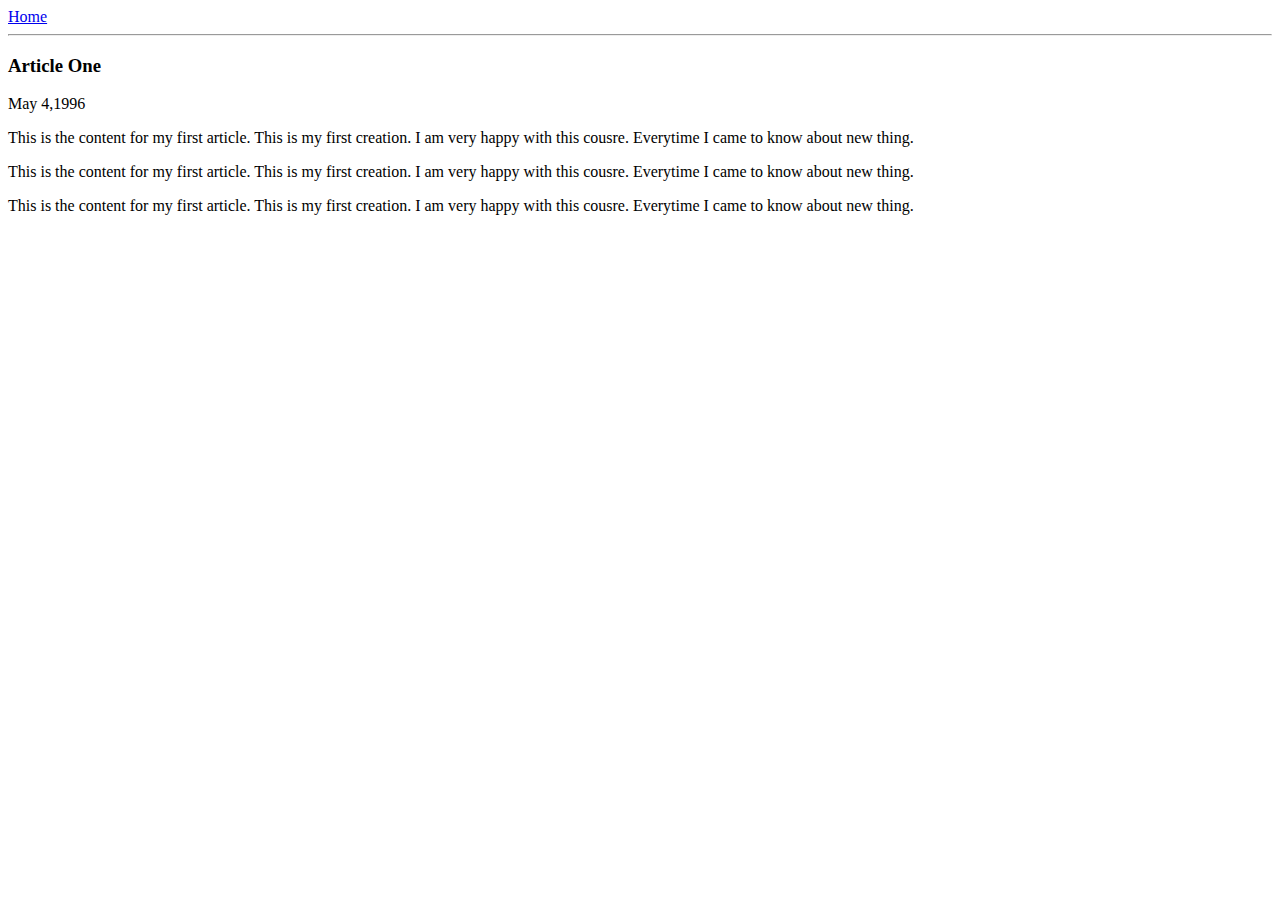
==== ui/article-one.html @ 0adf47ee "[imad-console] Updates ui/article-one.html" ====
<html>
<head>
    <title>
        Atal Tiwari | Kanpur
    </title>
    <meta name="viewport" content="width=device-width, initial-scale=1" /> 
</head>
<body>
    <div>
        <a href="/">Home</a>
    </div>
    <hr/>
    <h3>
        Article One
    </h3>
    <div>
        May 4,1996
    </div>
    <div>
        <p>
            This is the content for my first article. This is my first creation. I am very happy with this cousre. Everytime I came to know about new thing.
        </p>
        <p>
            This is the content for my first article. This is my first creation. I am very happy with this cousre. Everytime I came to know about new thing.
        </p>
        <p>
            This is the content for my first article. This is my first creation. I am very happy with this cousre. Everytime I came to know about new thing.
        </p>
    </div>
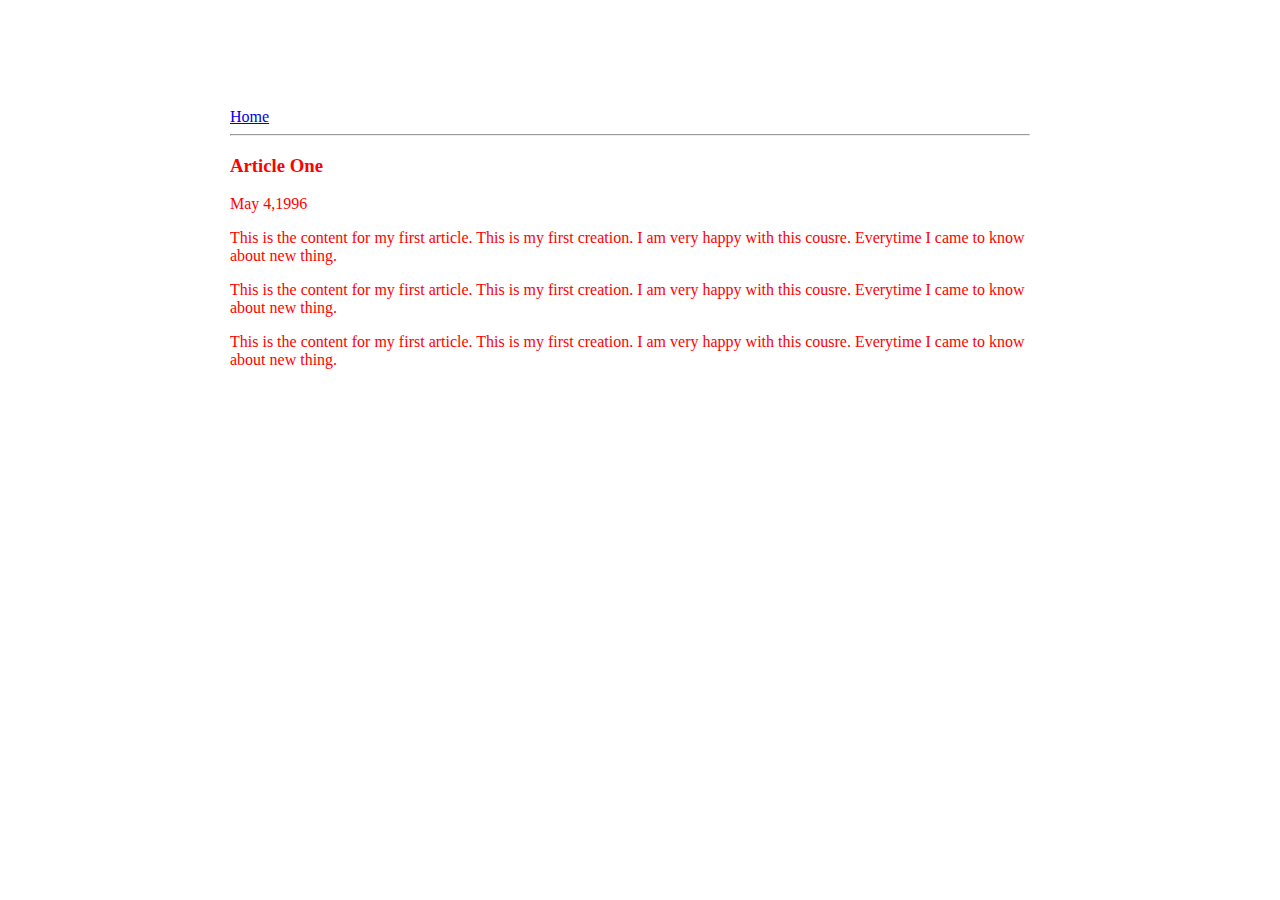
==== commit cb099327: "[imad-console] Updates ui/article-one.html" ====
--- a/ui/article-one.html
+++ b/ui/article-one.html
@@ -4,8 +4,19 @@
         Atal Tiwari | Kanpur
     </title>
     <meta name="viewport" content="width=device-width, initial-scale=1" /> 
+    <style>
+        .container {
+            max-width : 800px;
+            margin : 0 auto;
+            color : #FF0000;
+            font-family : calibri;
+            padding-top : 100px;
+            padding-right: 20px;
+        }
+    </style>
 </head>
 <body>
+    <div class = "container">
     <div>
         <a href="/">Home</a>
     </div>
@@ -27,3 +38,4 @@
             This is the content for my first article. This is my first creation. I am very happy with this cousre. Everytime I came to know about new thing.
         </p>
     </div>
+    </div>
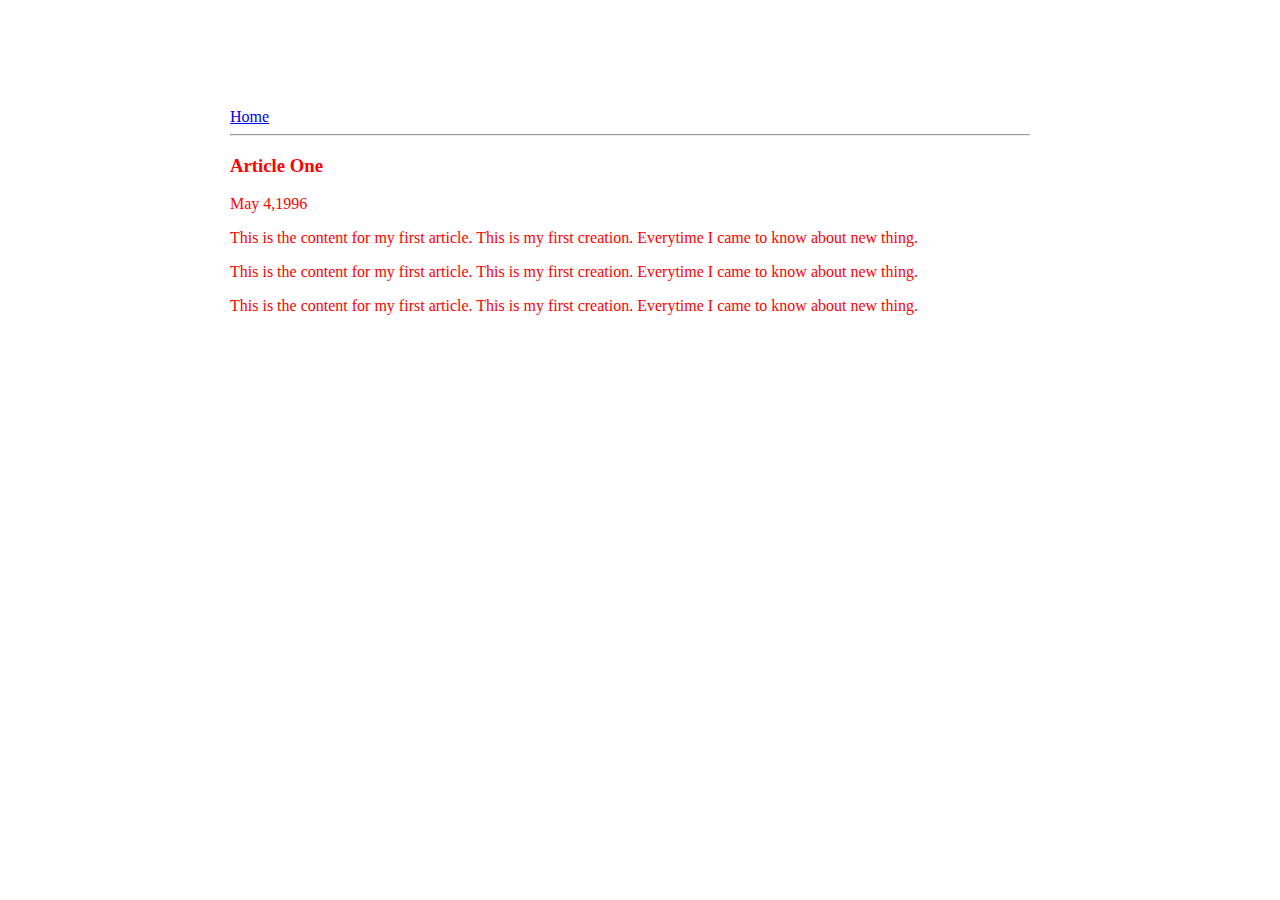
==== commit 772cc8d3: "[imad-console] Updates ui/article-one.html" ====
--- a/ui/article-one.html
+++ b/ui/article-one.html
@@ -29,13 +29,13 @@
     </div>
     <div>
         <p>
-            This is the content for my first article. This is my first creation. I am very happy with this cousre. Everytime I came to know about new thing.
+            This is the content for my first article. This is my first creation.  Everytime I came to know about new thing.
         </p>
         <p>
-            This is the content for my first article. This is my first creation. I am very happy with this cousre. Everytime I came to know about new thing.
+            This is the content for my first article. This is my first creation.  Everytime I came to know about new thing.
         </p>
         <p>
-            This is the content for my first article. This is my first creation. I am very happy with this cousre. Everytime I came to know about new thing.
+            This is the content for my first article. This is my first creation. Everytime I came to know about new thing.
         </p>
     </div>
     </div>
